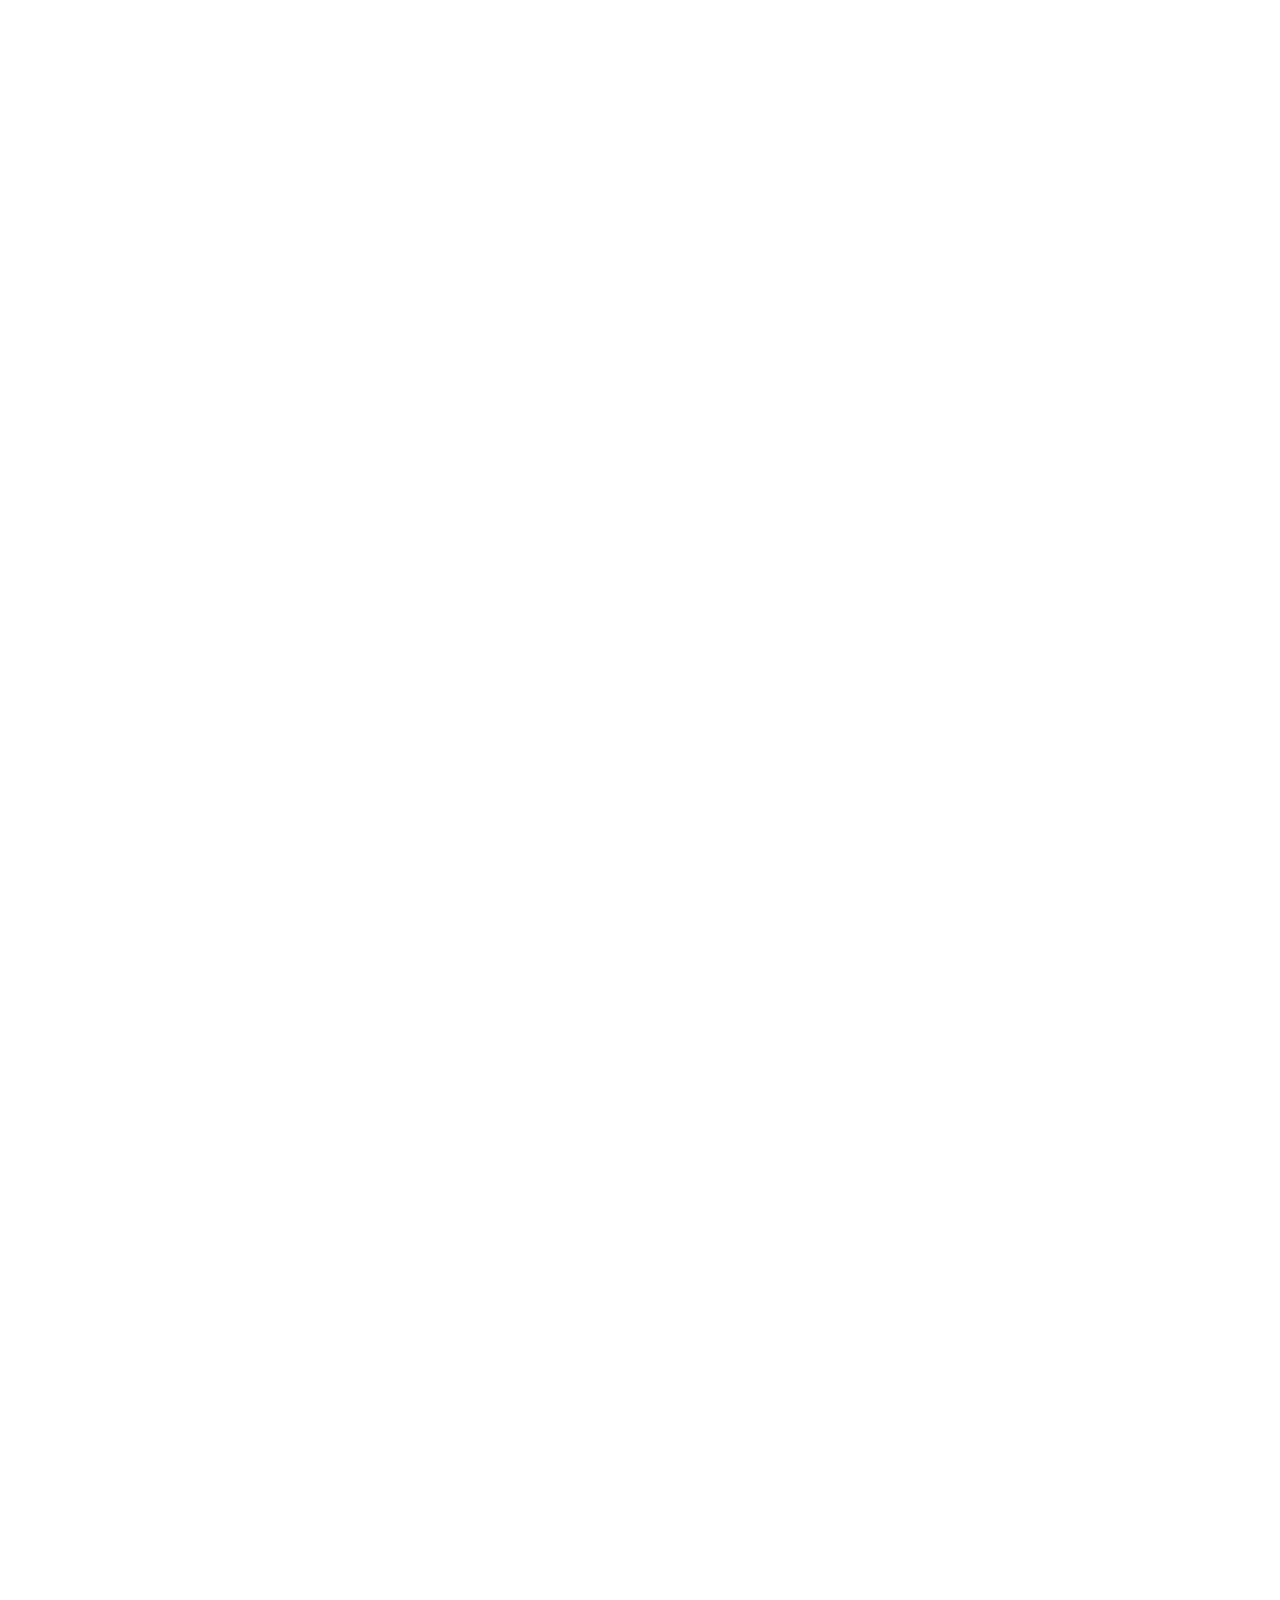
==== Magic.html @ 84e3d42c "Update" ====
<!DOCTYPE html>
<html>
<head>
  <title>Profiling Pharmerit</title>
  <meta charset="utf-8">
  <meta name="description" content="Profiling Pharmerit">
  <meta name="author" content="Abhijit Dasgupta, PhD">
  <meta name="generator" content="slidify" />
  <meta name="apple-mobile-web-app-capable" content="yes">
  <meta http-equiv="X-UA-Compatible" content="chrome=1">
  <link rel="stylesheet" href="http://slidifylibraries.googlecode.com/git/inst/libraries/frameworks/io2012/css/default.css" media="all" >
  <link rel="stylesheet" href="http://slidifylibraries.googlecode.com/git/inst/libraries/frameworks/io2012/phone.css" 
    media="only screen and (max-device-width: 480px)" >
  <link rel="stylesheet" href="http://slidifylibraries.googlecode.com/git/inst/libraries/frameworks/io2012/css/slidify.css" >
  <link rel="stylesheet" href="http://slidifylibraries.googlecode.com/git/inst/libraries/highlighters/highlight.js/css/tomorrow.css" />
  <base target="_blank"> <!-- This amazingness opens all links in a new tab. -->
  <script data-main="http://slidifylibraries.googlecode.com/git/inst/libraries/frameworks/io2012/js/slides" 
    src="http://slidifylibraries.googlecode.com/git/inst/libraries/frameworks/io2012/js/require-1.0.8.min.js">
  </script>
  
    <link rel="stylesheet" href = "assets/css/custom.css">
<link rel="stylesheet" href = "assets/css/ribbons.css">

</head>
<body style="opacity: 0">
  <slides class="layout-widescreen">
    
    <!-- LOGO SLIDE -->
    <!-- END LOGO SLIDE -->
    

    <!-- TITLE SLIDE -->
    <!-- Should I move this to a Local Layout File? -->
    <slide class="title-slide segue nobackground">
      <hgroup class="auto-fadein">
        <h1>Profiling Pharmerit</h1>
        <h2></h2>
        <p>Abhijit Dasgupta, PhD<br/>ARAASTAT</p>
      </hgroup>
          </slide>

    <!-- SLIDES -->
      <slide class="" id="slide-1" style="background:;">
  <hgroup>
    <h2>Pharmerit</h2>
  </hgroup>
  <article>
    <p>There are 5 people attending today. </p>

<p>Hello Sam, Sonya, Phil, Randy, Steve</p>

<p>The dataset we got is ragged!!</p>

<pre><code>## 
## -----------------------------------------------------------
##  Name         V1               V2                V3        
## ------ ---------------- ----------------- -----------------
##  Sam   Health Economics Outcomes Research                  
## 
## Sonya   Biostatistics      Simulation                      
## 
##  Phil   Meta-analysis      Simulation         Pharmacy     
## 
## Randy      Pharmacy       Meta-analysis   Outcomes Research
## 
## Steve  Health Economics Outcomes Research     Pharmacy     
## -----------------------------------------------------------
## 
## Table: Table continues below
## 
##  
## ----------
##     V4    
## ----------
##           
## 
##           
## 
##           
## 
##           
## 
## Simulation
## ----------
</code></pre>

    <div id="footer">
  <div class='runhead'><p style='text-align:right'>Introduction to R</p></div>
  </div>

  </article>
  <!-- Presenter Notes -->
</slide>

      <slide class="" id="slide-2" style="background:;">
  <hgroup>
    <h2>Specialities</h2>
  </hgroup>
  <article>
    <p><img src="[data-uri]" alt="plot of chunk unnamed-chunk-3"> </p>

    <div id="footer">
  <div class='runhead'><p style='text-align:right'>Introduction to R</p></div>
  </div>

  </article>
  <!-- Presenter Notes -->
</slide>

      <slide class="" id="slide-3" style="background:;">
  <hgroup>
    <h2>Groups</h2>
  </hgroup>
  <article>
    <p><img src="[data-uri]" alt="plot of chunk unnamed-chunk-4"> </p>

    <div id="footer">
  <div class='runhead'><p style='text-align:right'>Introduction to R</p></div>
  </div>

  </article>
  <!-- Presenter Notes -->
</slide>

    <slide class="backdrop"></slide>
  </slides>

  <!--[if IE]>
    <script 
      src="http://ajax.googleapis.com/ajax/libs/chrome-frame/1/CFInstall.min.js">  
    </script>
    <script>CFInstall.check({mode: 'overlay'});</script>
  <![endif]-->
</body>
<!-- Grab CDN jQuery, fall back to local if offline -->
<script src="http://ajax.aspnetcdn.com/ajax/jQuery/jquery-1.7.min.js"></script>
<script>window.jQuery || document.write('<script src="http://slidifylibraries.googlecode.com/git/inst/libraries/widgets/quiz/js/jquery-1.7.min.js"><\/script>')</script>
<!-- Load Javascripts for Widgets -->
<!-- MathJax: Fall back to local if CDN offline but local image fonts are not supported (saves >100MB) -->
<script type="text/x-mathjax-config">
  MathJax.Hub.Config({
    tex2jax: {
      inlineMath: [['$','$'], ['\\(','\\)']],
      processEscapes: true
    }
  });
</script>
<script type="text/javascript" src="http://cdn.mathjax.org/mathjax/2.0-latest/MathJax.js?config=TeX-AMS-MML_HTMLorMML"></script>
<!-- <script src="https://c328740.ssl.cf1.rackcdn.com/mathjax/2.0-latest/MathJax.js?config=TeX-AMS-MML_HTMLorMML">
</script> -->
<!-- LOAD HIGHLIGHTER JS FILES -->
<script src="http://slidifylibraries.googlecode.com/git/inst/libraries/highlighters/highlight.js/highlight.pack.js"></script>
<script>hljs.initHighlightingOnLoad();</script>
<!-- DONE LOADING HIGHLIGHTER JS FILES -->
</html>
---- assets/css/custom.css ----
.logo {
  position: absolute;
  bottom: 20px;
  left: 25px;
   height:60px; /* Height of the footer */
}

.runhead {
  position:absolute;
  bottom:0px;
  right:25px;
  height:60px;
  color:#2c829c;
  font-weight:bold;
}

/*This suppresses the page numbering*/
slides > slide:not(.nobackground):after {
  content: "";
}

.segue h2 {
  color:#d48a38;
}
.segue .runhead {
  color:#d48a38;
}
slide:not(.segue) h2 {
  color:#2c829c;
}

.title-slide hgroup > h1,
.title-slide hgroup > h2,
.title-slide hgroup > p{
  color:#2c829c;
}
---- assets/css/ribbons.css ----
/*Github Ribbon Test*/
/* Source: https://github.com/dciccale/css3-github-ribbon */
/* Define classes for example, definition, problem etc. */
/* Choose meaningful colors for background and text */

.example {
  background-color: #121621;
  top: 1.2em;
  right: -3.2em;
  -webkit-transform: rotate(45deg);
  -moz-transform: rotate(45deg);
  transform: rotate(45deg);
  -webkit-box-shadow: 0 0 0 1px #1d212e inset,0 0 2px 1px #fff inset,0 0 1em #888;
  -moz-box-shadow: 0 0 0 1px #1d212e inset,0 0 2px 1px #fff inset,0 0 1em #888;
  box-shadow: 0 0 0 1px #1d212e inset,0 0 2px 1px #fff inset,0 0 1em #888;
  color: #FF0;
  display: block;
  padding: .6em 3.5em;
  position: absolute;
  font: bold .82em sans-serif;
  text-align: center;
  text-decoration: none;
  text-shadow: 1px -1px 8px rgba(0,0,0,0.60);
  -webkit-user-select: none;
  -moz-user-select: none;
  user-select: none;
}

.definition {
  background-color: #a00;
  top: 1.2em;
  right: -3.2em;
  -webkit-transform: rotate(45deg);
  -moz-transform: rotate(45deg);
  transform: rotate(45deg);
  -webkit-box-shadow: 0 0 0 1px #1d212e inset,0 0 2px 1px #fff inset,0 0 1em #888;
  -moz-box-shadow: 0 0 0 1px #1d212e inset,0 0 2px 1px #fff inset,0 0 1em #888;
  box-shadow: 0 0 0 1px #1d212e inset,0 0 2px 1px #fff inset,0 0 1em #888;
  color: #FFF;
  display: block;
  padding: .6em 3.5em;
  position: absolute;
  font: bold .82em sans-serif;
  text-align: center;
  text-decoration: none;
  text-shadow: 1px -1px 8px rgba(0,0,0,0.60);
  -webkit-user-select: none;
  -moz-user-select: none;
  user-select: none;
}
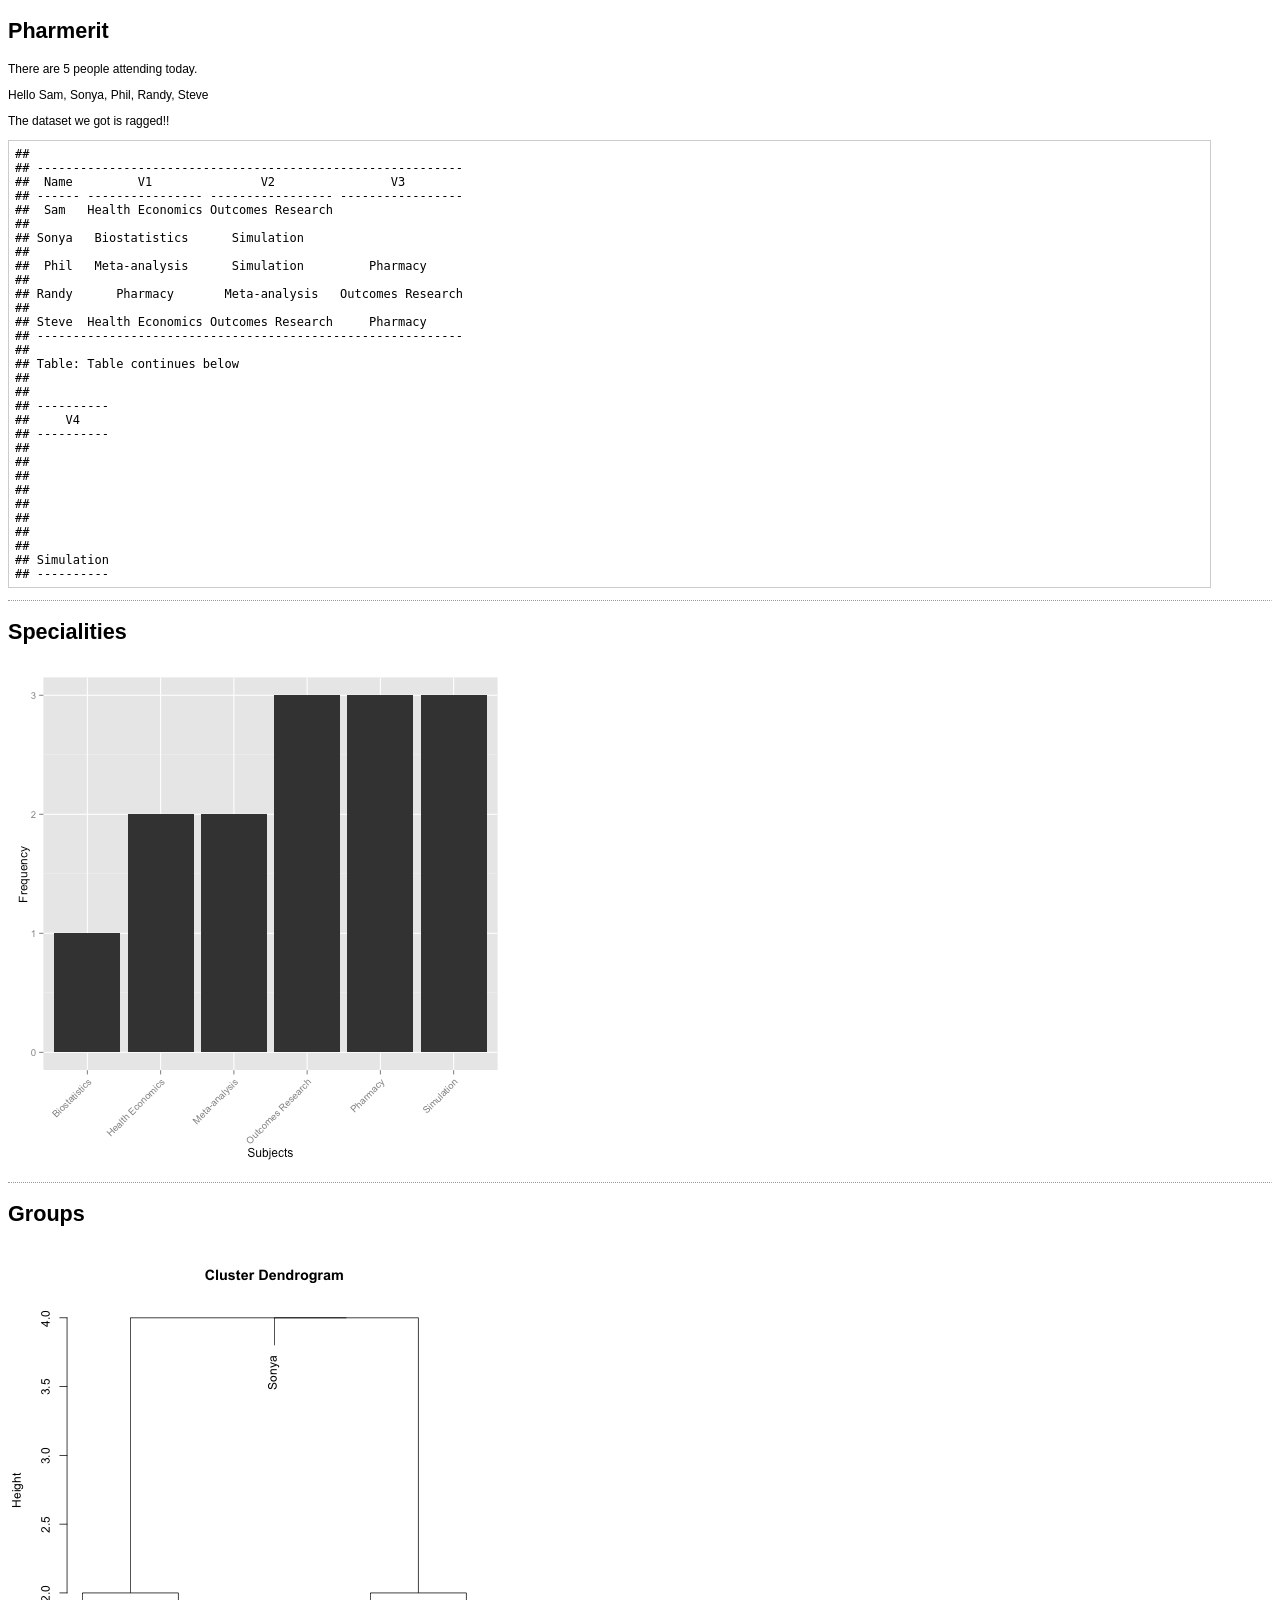
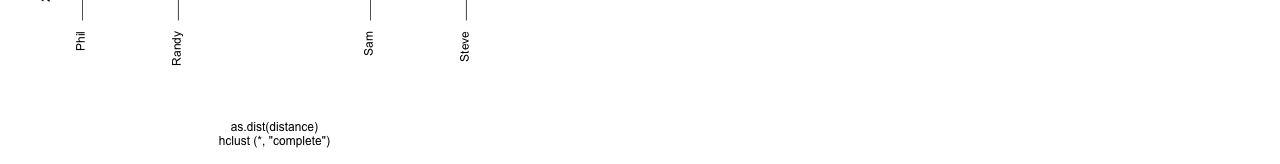
==== commit 8eda4feb: "Added documentation" ====
--- a/Magic.html
+++ b/Magic.html
@@ -1,51 +1,150 @@
 <!DOCTYPE html>
+<!-- saved from url=(0014)about:internet -->
 <html>
 <head>
-  <title>Profiling Pharmerit</title>
-  <meta charset="utf-8">
-  <meta name="description" content="Profiling Pharmerit">
-  <meta name="author" content="Abhijit Dasgupta, PhD">
-  <meta name="generator" content="slidify" />
-  <meta name="apple-mobile-web-app-capable" content="yes">
-  <meta http-equiv="X-UA-Compatible" content="chrome=1">
-  <link rel="stylesheet" href="http://slidifylibraries.googlecode.com/git/inst/libraries/frameworks/io2012/css/default.css" media="all" >
-  <link rel="stylesheet" href="http://slidifylibraries.googlecode.com/git/inst/libraries/frameworks/io2012/phone.css" 
-    media="only screen and (max-device-width: 480px)" >
-  <link rel="stylesheet" href="http://slidifylibraries.googlecode.com/git/inst/libraries/frameworks/io2012/css/slidify.css" >
-  <link rel="stylesheet" href="http://slidifylibraries.googlecode.com/git/inst/libraries/highlighters/highlight.js/css/tomorrow.css" />
-  <base target="_blank"> <!-- This amazingness opens all links in a new tab. -->
-  <script data-main="http://slidifylibraries.googlecode.com/git/inst/libraries/frameworks/io2012/js/slides" 
-    src="http://slidifylibraries.googlecode.com/git/inst/libraries/frameworks/io2012/js/require-1.0.8.min.js">
-  </script>
-  
-    <link rel="stylesheet" href = "assets/css/custom.css">
-<link rel="stylesheet" href = "assets/css/ribbons.css">
+<meta http-equiv="Content-Type" content="text/html; charset=utf-8"/>
+
+<title>Pharmerit</title>
+
+
+
+
+
+<style type="text/css">
+body, td {
+   font-family: sans-serif;
+   background-color: white;
+   font-size: 12px;
+   margin: 8px;
+}
+
+tt, code, pre {
+   font-family: 'DejaVu Sans Mono', 'Droid Sans Mono', 'Lucida Console', Consolas, Monaco, monospace;
+}
+
+h1 { 
+   font-size:2.2em; 
+}
+
+h2 { 
+   font-size:1.8em; 
+}
+
+h3 { 
+   font-size:1.4em; 
+}
+
+h4 { 
+   font-size:1.0em; 
+}
+
+h5 { 
+   font-size:0.9em; 
+}
+
+h6 { 
+   font-size:0.8em; 
+}
+
+a:visited {
+   color: rgb(50%, 0%, 50%);
+}
+
+pre {	
+   margin-top: 0;
+   max-width: 95%;
+   border: 1px solid #ccc;
+   white-space: pre-wrap;
+}
+
+pre code {
+   display: block; padding: 0.5em;
+}
+
+code.r, code.cpp {
+   background-color: #F8F8F8;
+}
+
+table, td, th {
+  border: none;
+}
+
+blockquote {
+   color:#666666;
+   margin:0;
+   padding-left: 1em;
+   border-left: 0.5em #EEE solid;
+}
+
+hr {
+   height: 0px;
+   border-bottom: none;
+   border-top-width: thin;
+   border-top-style: dotted;
+   border-top-color: #999999;
+}
+
+@media print {
+   * { 
+      background: transparent !important; 
+      color: black !important; 
+      filter:none !important; 
+      -ms-filter: none !important; 
+   }
+
+   body { 
+      font-size:12pt; 
+      max-width:100%; 
+   }
+       
+   a, a:visited { 
+      text-decoration: underline; 
+   }
+
+   hr { 
+      visibility: hidden;
+      page-break-before: always;
+   }
+
+   pre, blockquote { 
+      padding-right: 1em; 
+      page-break-inside: avoid; 
+   }
+
+   tr, img { 
+      page-break-inside: avoid; 
+   }
+
+   img { 
+      max-width: 100% !important; 
+   }
+
+   @page :left { 
+      margin: 15mm 20mm 15mm 10mm; 
+   }
+     
+   @page :right { 
+      margin: 15mm 10mm 15mm 20mm; 
+   }
+
+   p, h2, h3 { 
+      orphans: 3; widows: 3; 
+   }
+
+   h2, h3 { 
+      page-break-after: avoid; 
+   }
+}
+</style>
+
+
 
 </head>
-<body style="opacity: 0">
-  <slides class="layout-widescreen">
-    
-    <!-- LOGO SLIDE -->
-    <!-- END LOGO SLIDE -->
-    
-
-    <!-- TITLE SLIDE -->
-    <!-- Should I move this to a Local Layout File? -->
-    <slide class="title-slide segue nobackground">
-      <hgroup class="auto-fadein">
-        <h1>Profiling Pharmerit</h1>
-        <h2></h2>
-        <p>Abhijit Dasgupta, PhD<br/>ARAASTAT</p>
-      </hgroup>
-          </slide>
-
-    <!-- SLIDES -->
-      <slide class="" id="slide-1" style="background:;">
-  <hgroup>
-    <h2>Pharmerit</h2>
-  </hgroup>
-  <article>
-    <p>There are 5 people attending today. </p>
+
+<body>
+<h2>Pharmerit</h2>
+
+<p>There are 5 people attending today. </p>
 
 <p>Hello Sam, Sonya, Phil, Randy, Steve</p>
 
@@ -84,72 +183,18 @@
 ## ----------
 </code></pre>
 
-    <div id="footer">
-  <div class='runhead'><p style='text-align:right'>Introduction to R</p></div>
-  </div>
-
-  </article>
-  <!-- Presenter Notes -->
-</slide>
-
-      <slide class="" id="slide-2" style="background:;">
-  <hgroup>
-    <h2>Specialities</h2>
-  </hgroup>
-  <article>
-    <p><img src="[data-uri]" alt="plot of chunk unnamed-chunk-3"> </p>
-
-    <div id="footer">
-  <div class='runhead'><p style='text-align:right'>Introduction to R</p></div>
-  </div>
-
-  </article>
-  <!-- Presenter Notes -->
-</slide>
-
-      <slide class="" id="slide-3" style="background:;">
-  <hgroup>
-    <h2>Groups</h2>
-  </hgroup>
-  <article>
-    <p><img src="[data-uri]" alt="plot of chunk unnamed-chunk-4"> </p>
-
-    <div id="footer">
-  <div class='runhead'><p style='text-align:right'>Introduction to R</p></div>
-  </div>
-
-  </article>
-  <!-- Presenter Notes -->
-</slide>
-
-    <slide class="backdrop"></slide>
-  </slides>
-
-  <!--[if IE]>
-    <script 
-      src="http://ajax.googleapis.com/ajax/libs/chrome-frame/1/CFInstall.min.js">  
-    </script>
-    <script>CFInstall.check({mode: 'overlay'});</script>
-  <![endif]-->
+<hr/>
+
+<h2>Specialities</h2>
+
+<p><img src="[data-uri]" alt="plot of chunk unnamed-chunk-5"/> </p>
+
+<hr/>
+
+<h2>Groups</h2>
+
+<p><img src="[data-uri]" alt="plot of chunk unnamed-chunk-6"/> </p>
+
 </body>
-<!-- Grab CDN jQuery, fall back to local if offline -->
-<script src="http://ajax.aspnetcdn.com/ajax/jQuery/jquery-1.7.min.js"></script>
-<script>window.jQuery || document.write('<script src="http://slidifylibraries.googlecode.com/git/inst/libraries/widgets/quiz/js/jquery-1.7.min.js"><\/script>')</script>
-<!-- Load Javascripts for Widgets -->
-<!-- MathJax: Fall back to local if CDN offline but local image fonts are not supported (saves >100MB) -->
-<script type="text/x-mathjax-config">
-  MathJax.Hub.Config({
-    tex2jax: {
-      inlineMath: [['$','$'], ['\\(','\\)']],
-      processEscapes: true
-    }
-  });
-</script>
-<script type="text/javascript" src="http://cdn.mathjax.org/mathjax/2.0-latest/MathJax.js?config=TeX-AMS-MML_HTMLorMML"></script>
-<!-- <script src="https://c328740.ssl.cf1.rackcdn.com/mathjax/2.0-latest/MathJax.js?config=TeX-AMS-MML_HTMLorMML">
-</script> -->
-<!-- LOAD HIGHLIGHTER JS FILES -->
-<script src="http://slidifylibraries.googlecode.com/git/inst/libraries/highlighters/highlight.js/highlight.pack.js"></script>
-<script>hljs.initHighlightingOnLoad();</script>
-<!-- DONE LOADING HIGHLIGHTER JS FILES -->
-</html>+
+</html>
